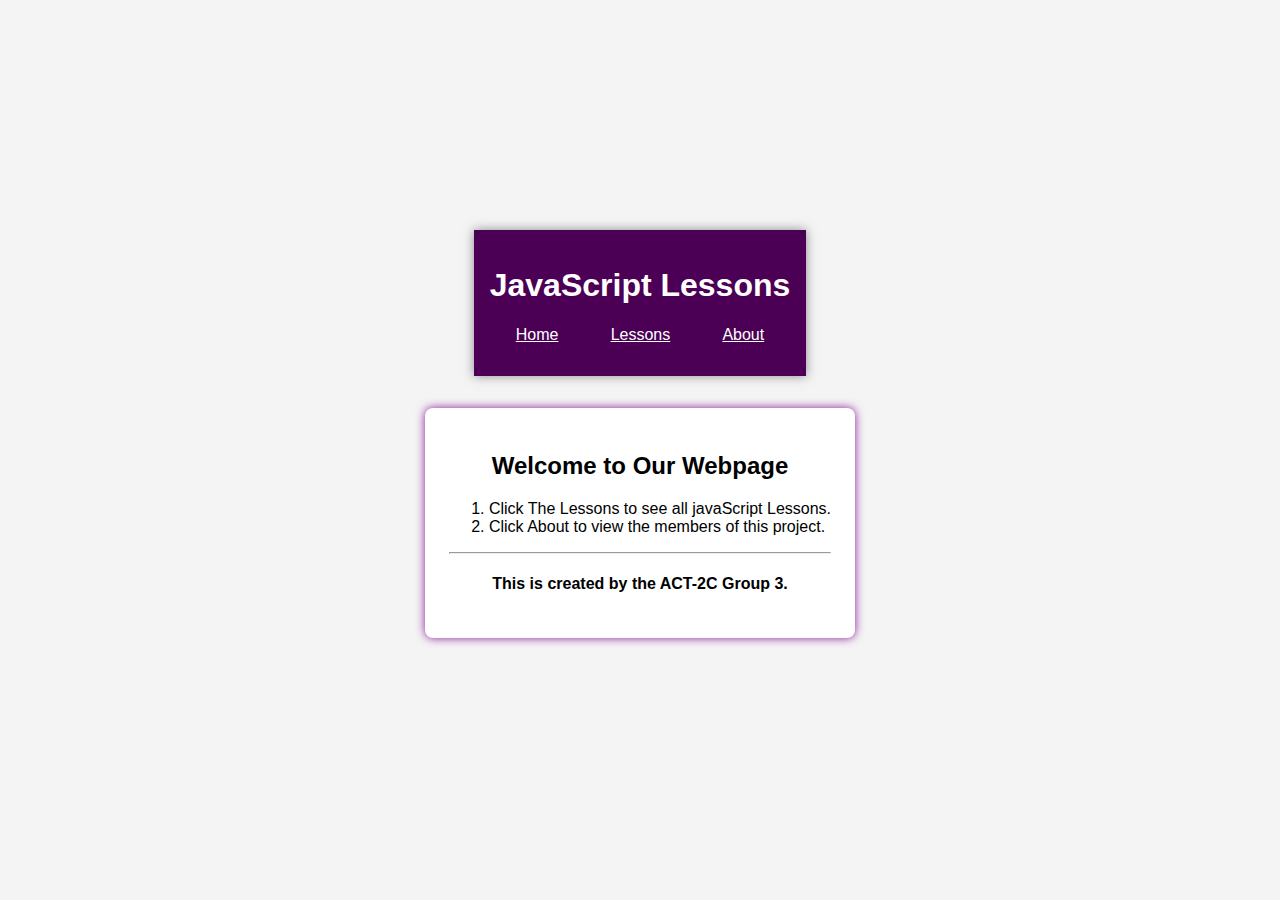
==== index.html @ 2d35e944 "Update and rename JAVASCRIPT.html to index.html" ====
<!DOCTYPE html>
<html lang="en">
<head>
  <meta charset="UTF-8">
  <meta name="viewport" content="width=device-width, initial-scale=1.0">
  <link rel="stylesheet" href="JAVASCRIPT-STYLE.css">
  <title>JavaScript Lessons</title>
</head>
<body>

  <header>
    <h1>JavaScript Lessons</h1>
    <nav>
      <a href="#" onclick="showPage('home')">Home</a>
      <a href="#" onclick="showPage('lessons')">Lessons</a>
      <a href="#" onclick="showPage('about')">About</a>
    </nav>
  </header>

  <main id="content">
    <!-- Content will be dynamically loaded here -->
  </main>

  <script>
    function showPage(page) {
      var content = document.getElementById('content');
      if (page === 'home') {
        content.innerHTML = `
          <h2 align="center">Welcome to Our Webpage</h2>
          <ol>
          <li>Click The Lessons to see all javaScript Lessons.</li>
          <li>Click About to view the members of this project.</li>
          </ol>
          <hr>
          <h4 align="center">This is created by the ACT-2C Group 3.</h4>
        `;

      } else if (page === 'lessons') {
        content.innerHTML = `
          <h2 align="center"><font color=gray>Click the Lesson you want to view:</font></h2>
          <hr>

          <div class="lesson" onclick="toggleLesson('lesson1')">
            <h2>Lesson 1: Introduction to JavaScript</h2>
          </div>
          <div id="lesson1" class="lesson-content">
            <p>Lesson 1 here....</p>
          </div>

          <div class="lesson" onclick="toggleLesson('lesson2')">
            <h2>Lesson 2: Variables and Data Types</h2>
          </div>
          <div id="lesson2" class="lesson-content">
            <p>Lesson 2 here....</p>
          </div>

          <div class="lesson" onclick="toggleLesson('lesson3')">
            <h2>Lesson 3: Operators</h2>
          </div>
          <div id="lesson3" class="lesson-content">
            <p>Lesson 3 here....</p>
          </div>
          
        `;
      } else if (page === 'about') {
        content.innerHTML = `
          <h2 align="center">Group Members:</h2>
          <font color=darkmagenta>
          <center>
          <p>Malate, Brix S.</p>
          <p>Dequina, Kristine Jelcy</p>
          <p>Abutal, John Elbert</p>
          <p>Abutal, Kim Albert</p>
          <p>Carvajal, Mary Jine</p>
          <p>Songco, Aldrin L.</p>
          <p>Tumalak, Agatha P.</p>
          <p>Macalintal, Pogi</p>
          <p>River, Ronel</p>
          <p>Toledo, Jay Ann</p>
          <p>Punzalan, Miguel</p>
          </font></center>
          <hr>
          <h3>If you have a question just chat me on my fb acount<br><br><center><i>fb link:<a class="fb-link" href="https://www.facebook.com/malate191"><u>Brix Malate</i></u></center></a></h3>
        `;
      }
    }

    function toggleLesson(lessonId) {
      var lessonContent = document.getElementById(lessonId);
      lessonContent.style.display = (lessonContent.style.display === 'none') ? 'block' : 'none';
    }
  </script>

  <!-- Show home page by default -->
  <script>
    showPage('home');
  </script>

</body>
</html>
---- JAVASCRIPT-STYLE.css ----
body {
    font-family: Arial, sans-serif;
    background-image: url('https://wallpaperbat.com/img/229501-javascript-ktech-gmbh.png');
    background-size: cover;
    background-position: center;
    background-repeat: no-repeat;
    background-color: #f4f4f4;
    margin: 0;
    padding: 0;
    display: flex;
    flex-direction: column;
    align-items: center;
    justify-content: center;
    height: 100vh;
  }

  header {
    background-color: #4b0055;
    color: #fff;
    padding: 1rem;
    text-align: center;
    box-shadow: 0 0 10px rgba(90, 90, 102, 0.685)
  }

  nav {
    display: flex;
    justify-content: space-around;
    margin-bottom: 1rem;
  }

  nav a {
      color: white;
  }

  main {
    max-width: 600px;
    margin: 2rem;
    background-color: #fff;
    padding: 1.5rem;
    border-radius: 8px;
    box-shadow: 0 0 10px rgb(137, 23, 155)
  }

  .lesson {
    cursor: pointer;
    border-bottom: 1px solid #ccc;
    padding: 0.5rem;
  }

  .lesson-content {
    display: none;
    margin-top: 1rem;
  }
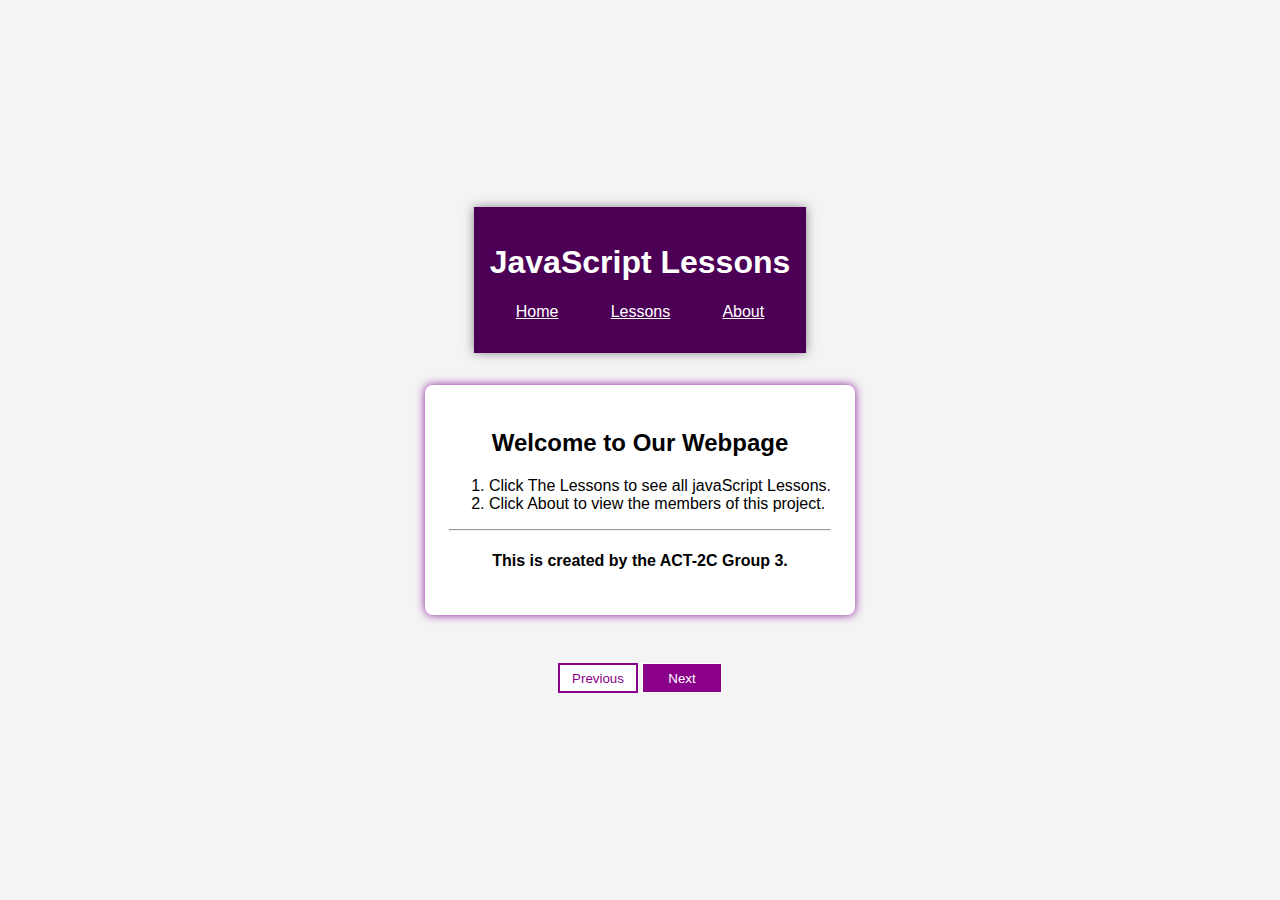
==== commit 2cc33f88: "Update index.html" ====
--- a/index.html
+++ b/index.html
@@ -18,15 +18,87 @@
   </header>
 
   <main id="content">
-    <!-- Content will be dynamically loaded here -->
+    
   </main>
 
+  <div class="lesson-navigation">
+    <button class="prevbut" onclick="showPreviousLesson()">Previous</button>
+    <button class="nextbut" onclick="showNextLesson()">Next</button>
+  </div>
+
   <script>
+   
+    var conten1 = "<p>- JAVASCRIPT IS A POPULAR PROGRAMMING LANGUAGE THAT HAS A WIDE RANGE OF APPLICATIONS.</p><p>- JAVASCRIPT IS A POPULAR PROGRAMMING LANGUAGE THAT HAS A WIDE RANGE OF APPLICATIONS.</p><br><p>BECAUSE OF ITS WIDE RANGE OF APPLICATIONS, YOU CAN RUN JAVASCRIPT IN SERVERAL WAYS:</p><ul><li>Using console tab of web browsers<li>Using Node.js<li>By creating web pages</ul>";
+    var content2 = "<p>- IT ACTS AS A CONTAINER THAT HOLDS DATA THAT CAN BE USED AND MANIPULATED THROUGHOUT A PROGRAM. VARIABLE ARE FUNDAMENTAL TO PROGRAMMING.</p><p>- IN PROGRAMMING A VARIABLE IS A CONTAINER TO HOLD DATA.</p>";
+    var content3 = "<p>- IN JAVASCRIPT WE USE EITHER “var” OR “let” KEYWORD TO DECLARE VARIABLES.</p><br><img src='https://scontent.fmnl25-1.fna.fbcdn.net/v/t39.30808-6/411223927_3455159778083128_4222770457440681881_n.jpg?_nc_cat=108&ccb=1-7&_nc_sid=3635dc&_nc_ohc=Nm7ibbC4d_UAX9mKLUo&_nc_ht=scontent.fmnl25-1.fna&oh=00_AfCCwU6xVlQxS_NLLz6eI8CvtAF10rTU8DAzagm8yj8q1g&oe=6585E955' style='width: 590px; height: 100px;'>";
+    var content4 = "<p>- IT IS POSSIBLE TO CHANGE THE VALUE STORED IN VARIABLE, FOR EXAMPLE:<br><img src='https://scontent.fmnl25-1.fna.fbcdn.net/v/t39.30808-6/412428179_3455161918082914_5977893099050588201_n.jpg?_nc_cat=103&ccb=1-7&_nc_sid=3635dc&_nc_ohc=9OswqHOdxYkAX89J_eA&_nc_ht=scontent.fmnl25-1.fna&oh=00_AfDgLbn4_cojdA2mAUPW9S5wA5UvWgu00XH41g67TubWPg&oe=658613DB' style='height: 200px; width: 590px;'>";
+    var content5 = "<p>- RULES FOR NAMING JAVASCRIPT VARIABLES:</p><p><ol><li>VARIABLE NAMES MUST START WITH EITHER A LETTER, AN UNDERSCORE _, OR THE DOLLAR SIGN $.<li>VARIABLE NAMES CANNOT START WITH NUMBERS<li>JAVASCRIPT IS CASE-SENSITIVE. SO “y” AND “Y” ARE DIFFERENT VARIABLES<li>KEYWORDS CANNOT BE USED AS VARIABLE NAMES</ol>";
+    var content6 = "<p>- JAVASCRIPT console.log() METHOD IS USED TO WRITE MESSAGES TO THESE CONSOLES.</p><br><img src='https://scontent.fmnl25-2.fna.fbcdn.net/v/t39.30808-6/412501092_3455168251415614_1053481064342992492_n.jpg?_nc_cat=111&ccb=1-7&_nc_sid=3635dc&_nc_ohc=HUPAUR6A-zsAX9FwAvB&_nc_ht=scontent.fmnl25-2.fna&oh=00_AfAMmiwIJgIVRRRBrMH01MtIBeWFnDGLJWN-P0Q627E3lw&oe=6585809C' style='heigth: 350px; width: 590px;'>";
+    var content7 = "<p>- THERE ARE EIGHT BASIC DATA TYPES IN JAVASCRIPT:</p><ol><li>STRING- REPRESENT TEXTUAL DATA.<li>NUMBER- AN INTEGER OR A FLOATING POINT NUMBER.<li>BIGINT- AN INTEGER WITH ARBITRARY PRECISION.<li>BOOLEAN- ANY TWO VALUES: TRUE OR FALSE.<li>UNDEFINED- A DATA TYPE WHOSE VARIABLE IS NOT INITIALIZED.<li>NULL- DENOTES A NULL VALUE<li>SYMBOL- DATA TYPE WHOSE INSTANCES ARE UNIQUE AND IMMUTABLE.<li>OBJECT- KEY-VALUE PAIRS OF COLLECTION OF DATA.</ol>";
+    var content8 = "<p>- STRING IS USED TO STORE TEXT. IN JAVASCRIPT, STRING ARE SURROUNDED BY QUOTES.</p><ul><li>SINGLE QUOTES<li>DOUBLE QUOTES<li>BACKTICKS</ul><img src='https://scontent.fmnl25-4.fna.fbcdn.net/v/t39.30808-6/412632814_3455174688081637_994677387730936720_n.jpg?_nc_cat=109&ccb=1-7&_nc_sid=3635dc&_nc_ohc=2D_GAbLYA18AX-5m0IL&_nc_ht=scontent.fmnl25-4.fna&oh=00_AfBHRPxkzLQoirKlsX48NXvWMbpyGFX37aMUvZN-Ve9dyQ&oe=6586BB2F' style='heigth: 230px; width: 590px;'>";
+    var content9 = "<p>- NUMBER REPRESENT INTEGER AND FLOATING NUMBERS.</p><img src='https://scontent.fmnl25-3.fna.fbcdn.net/v/t39.30808-6/412464555_3455177644748008_2049546171120297290_n.jpg?_nc_cat=101&ccb=1-7&_nc_sid=3635dc&_nc_ohc=v-mPgCxVFx0AX-GFpKY&_nc_ht=scontent.fmnl25-3.fna&oh=00_AfCWfiXVH2V0FQf_GaA-d-khgO625mNPSE5poCaU1eqN4Q&oe=658633E8' style='heigth: 220px; width: 590px;'>";
+    var content10 = "<p>- A NUMBER TYPE CAN ONLY REPRESENT NUMBERS LESS THAN(2⁵³-1)AND MORE THAN (2⁵³-1).</p><br><img src='https://scontent.fmnl25-1.fna.fbcdn.net/v/t39.30808-6/412424523_3455401154725657_82544548059783705_n.jpg?_nc_cat=108&ccb=1-7&_nc_sid=3635dc&_nc_ohc=ufIN88FlARUAX9743U5&_nc_ht=scontent.fmnl25-1.fna&oh=00_AfB849h84_BCb3dwr8ek16rAzZVnc9l61yqbkmrYn5zN-w&oe=6586E364' style='heigth: 400px; width: 590px;'>";
+    var content11 = "<p>- HIS DATA TYPE REPRESENTS LOGICAL ENTITIES.</p><p>- REPRESENT ONE OR TWO VALUES: true or false.</p><img src='https://scontent.fmnl25-5.fna.fbcdn.net/v/t39.30808-6/412417705_3455402701392169_7963991491119994122_n.jpg?_nc_cat=110&ccb=1-7&_nc_sid=3635dc&_nc_ohc=fud1foK4IQQAX9hs4AI&_nc_ht=scontent.fmnl25-5.fna&oh=00_AfDwFYYP-N3E0HuOl7GE89XbGFH6JdoSU4FG9rbrH4czZg&oe=6585AA49' style='heigth: 190px; width: 590px;'>";
+    var content12 = "<p>- AN OPERATOR IS A SYSBOL USED TO PERFORM OPERATIONS AND OPERANDS VALUES AND VARIABLES.</p><p>- TYPES OF OPERATORS:</p><ul><li>ASSIGNMENT OPERATOR<li>ARITHMETIC OPERATOR<li>COMPARISON OPERATOR<li>LOGICAL OPERATOR<li>BITWISE OPERATOR<li>STRING OPERATOR<li>OTHER OPERATORS</ul>";
+    var content13 = "<p>- ARE USE TO ASSIGN VALUES AND VARIABLES.</p><img src='https://scontent.fmnl25-3.fna.fbcdn.net/v/t39.30808-6/412574892_3455409481391491_1545650202422849837_n.jpg?_nc_cat=106&ccb=1-7&_nc_sid=3635dc&_nc_ohc=HJsxPKfEaNQAX_KSJP9&_nc_ht=scontent.fmnl25-3.fna&oh=00_AfDk71YTN3u-nypvvmw_PvrWe20xlH0OP0X2W4JjKc8n_A&oe=65870670' style='heigth: 160px; width: 590px;'><p>- HERE, THE = OPERATOR IS USED TO ASSIGN VALUE 5 TO VARIABLE X.</p>";
+    var content14 = "<p>- ARE USED TO PERFORM ARITHMETIC CALCULATIONS.</p><img src='https://scontent.fmnl25-3.fna.fbcdn.net/v/t39.30808-6/412445644_3455413644724408_3316409754897295973_n.jpg?_nc_cat=106&ccb=1-7&_nc_sid=3635dc&_nc_ohc=6gq9MrPRS-UAX96xzfN&_nc_ht=scontent.fmnl25-3.fna&oh=00_AfBZgSy1CVBCTdM88lgp_ou2jIUaFeKKTK3LNXOo4YVFIg&oe=6586E6A1' style='heigth: 200px; width: 590px;'><ul><li>ADDITION = +<li>SUBTRACTION = -<li>MULTIPLICATION = *<li>DIVISION = /<li>REMAINDER = %</ul>";
+    var content15 = "<p>- COMPARE TWO VALUES AND RETURN A BOOLEAN VALUE EITHER true or false.</p><img src='https://scontent.fmnl25-2.fna.fbcdn.net/v/t39.30808-6/412390202_3455417448057361_2613507013943716542_n.jpg?_nc_cat=111&ccb=1-7&_nc_sid=3635dc&_nc_ohc=ZetJK36dBCYAX9xQmlZ&_nc_ht=scontent.fmnl25-2.fna&oh=00_AfD1icciMcZBKqYzPqarLL7mfhj4y0BF2gO1DgJ7zdrjZQ&oe=6586C5D6' style='heigth: 220px; width: 590px;'>";
+    var content16 = "<p>- PERFORM LOGICAL OPERATION AND RETURN A BOOLEAN VALUE, EITHER true or false.</p><img src='https://scontent.fmnl25-5.fna.fbcdn.net/v/t39.30808-6/412405199_3455418964723876_4897019815954253418_n.jpg?_nc_cat=104&ccb=1-7&_nc_sid=3635dc&_nc_ohc=9oJlxuN93JwAX_HTNvX&_nc_ht=scontent.fmnl25-5.fna&oh=00_AfC1QTV0PMBxefZgdoUjhIhwdbaxd5Y5XVD0kcR_xmGPjA&oe=65873FAF' style='heigth: 230px; width: 590px;'><p>- IS THE LOGICAL OPERATOR AND. SINCE BOTH × < 6 AND y < 5 are true, THE RESULT IS TRUE.</p>";
+    var content17 = "<p>- YOU CAN ALSO USE THE + OPERATOR TO CONCATENATE (JOIN) TWO OR MORE STRINGS.</p><img src='https://scontent.fmnl25-5.fna.fbcdn.net/v/t39.30808-6/412368403_3455420621390377_6435954737327972337_n.jpg?_nc_cat=104&ccb=1-7&_nc_sid=3635dc&_nc_ohc=difjmJ3BEXIAX8SrfGW&_nc_ht=scontent.fmnl25-5.fna&oh=00_AfB4i-Q1tBuhHlBwsdCqWFhiizA7a00UjG8ib0H4qgEX-Q&oe=65871E34' style='heigth: 300px; width: 590px;'>";
+    var content18 = "<p>-	ARE HINTS THAT A PROGRAMMER CAN ADD TO MAKE THEIR CODE EASIER TO READ AND UNDERSTAND.</p><p>- THERE ARE TWO WAYS TO ADD COMMENTS TO CODE:</p><ul><li>SINGLE LINE COMMENTS - //<li>MULTI LINE COMMENTS - /* */</ul>";
+    var content19 = "<p>- ARE USE TO MAKE DECISIONS IN YOUR CODE BASED ON SPECIFIC CONDITIONS.THESE STATEMENTS ALLOWS YOU TO CONTROL THE FLOW OF YOUR PROGRAM, EXECUTING DIFFERENT BLOCKS OF CODE DEPENDING ON WHETHER A CONDITION IS TRUE OR FALSE.</p>";
+    var content20 = "<p>- THE IF STATEMENT EVALUATES THE CONDITION INSIDE THE PARENTHESIS ().</p><img src='https://scontent.fmnl25-3.fna.fbcdn.net/v/t39.30808-6/412624127_3455424424723330_766736077354717376_n.jpg?_nc_cat=106&ccb=1-7&_nc_sid=3635dc&_nc_ohc=sjyJlArZvPsAX_KZLdT&_nc_ht=scontent.fmnl25-3.fna&oh=00_AfBaGpU0bloN8Q67dl3mHnF1oBY5ePSbkzxoOupTsunAmA&oe=6585E9B1' style='heigth: 370px; width: 590px;'>";
+    var content21 = "<p>- AN IF STATEMENT CAN HAVE AN OPTIONAL ELSE CLAUSE.</p><img src='https://scontent.fmnl25-3.fna.fbcdn.net/v/t39.30808-6/412374858_3455425718056534_2302944512357355951_n.jpg?_nc_cat=106&ccb=1-7&_nc_sid=3635dc&_nc_ohc=IU9N4wrQXfwAX82AM5b&_nc_ht=scontent.fmnl25-3.fna&oh=00_AfAUo3UpiT7fRHMGaZlBfZITxBIpl4JmRvK2dEiIcflbpw&oe=65869888' style='heigth: 420px; width: 590px;'>";
+    var content22 = "FD";
+    var content23 = "DS";
+    var content24 = "FSF";
+    var content25 = "FS";
+    var content26 = "FS";
+    var content27 = "SE";
+    var content28 = "DS";
+    var content29 = "DS";
+    var content30 = "FS";
+
+    var currentLessonIndex = 0;
+
+    var lessons = [
+      { title: "Lesson 1: Introduction to JavaScript", content: (conten1) },
+      { title: "Lesson 2: JavaScript Variables", content: (content2) },
+      { title: "Lesson 3: Declaring Variables", content: (content3) },
+      { title: "Lesson 4: Changing Values", content: (content4) },
+      { title: "Lesson 5: Rules for Naming Variables", content: (content5) },
+      { title: "Lesson 6: JavaScript Console.log()", content: (content6) },
+      { title: "Lesson 7: JavaScript Data Types", content: (content7) },
+      { title: "Lesson 8: JavaScript String", content: (content8) },
+      { title: "Lesson 9: JavaScript Number", content: (content9) },
+      { title: "Lesson 10: JavaScript BigInt", content: (content10) },
+      { title: "Lesson 11: JavaScript Boolean", content: (content11) },
+      { title: "Lesson 12: JavaScript Operators", content: (content12) },
+      { title: "Lesson 13: Assignment Operators", content: (content13) },
+      { title: "Lesson 14: Arithmetic Operators", content: (content14) },
+      { title: "Lesson 15: Comparison Operators", content: (content15) },
+      { title: "Lesson 16: Logical Operators", content: (content16) },
+      { title: "Lesson 17: String Operators", content: (content17) },
+      { title: "Lesson 18: JavaScript Comments", content: (content18) },
+      { title: "Lesson 19: Conditional Statements", content: (content19) },
+      { title: "Lesson 20: If Statement", content: (content20) },
+      { title: "Lesson 21: If Else Statement", content: (content21) },
+      { title: "Lesson 22: If Else If Statement", content: (content22) },
+      { title: "Lesson 23: Nested If Else Statement", content: (content23) },
+      { title: "Lesson 24: Switch Statement", content: (content24) },
+      { title: "Lesson 25: JavaScript For Loop", content: (content25) },
+      { title: "Lesson 26: JavaScript While Loop", content: (content26) },
+      { title: "Lesson 27: JavaScript Infinite While Loop", content: (content27) },
+      { title: "Lesson 28: JavaScript Break Statement", content: (content28) },
+      { title: "Lesson 29: JavaScript Function", content: (content29) },
+      { title: "Lesson 30: Declaring A Function", content: (content30) },
+    ];
+
     function showPage(page) {
       var content = document.getElementById('content');
       if (page === 'home') {
         content.innerHTML = `
-          <h2 align="center">Welcome to Our Webpage</h2>
+        <h2 align="center">Welcome to Our Webpage</h2>
           <ol>
           <li>Click The Lessons to see all javaScript Lessons.</li>
           <li>Click About to view the members of this project.</li>
@@ -34,64 +106,65 @@
           <hr>
           <h4 align="center">This is created by the ACT-2C Group 3.</h4>
         `;
-
       } else if (page === 'lessons') {
-        content.innerHTML = `
-          <h2 align="center"><font color=gray>Click the Lesson you want to view:</font></h2>
-          <hr>
-
-          <div class="lesson" onclick="toggleLesson('lesson1')">
-            <h2>Lesson 1: Introduction to JavaScript</h2>
-          </div>
-          <div id="lesson1" class="lesson-content">
-            <p>Lesson 1 here....</p>
-          </div>
-
-          <div class="lesson" onclick="toggleLesson('lesson2')">
-            <h2>Lesson 2: Variables and Data Types</h2>
-          </div>
-          <div id="lesson2" class="lesson-content">
-            <p>Lesson 2 here....</p>
-          </div>
-
-          <div class="lesson" onclick="toggleLesson('lesson3')">
-            <h2>Lesson 3: Operators</h2>
-          </div>
-          <div id="lesson3" class="lesson-content">
-            <p>Lesson 3 here....</p>
-          </div>
-          
-        `;
+        showLesson(currentLessonIndex);
       } else if (page === 'about') {
         content.innerHTML = `
-          <h2 align="center">Group Members:</h2>
-          <font color=darkmagenta>
-          <center>
+        <center>
+          <h2>Group Members:</h2><hr>
           <p>Malate, Brix S.</p>
-          <p>Dequina, Kristine Jelcy</p>
+          <Dequina, Khristine Jelcy</p>
           <p>Abutal, John Elbert</p>
           <p>Abutal, Kim Albert</p>
           <p>Carvajal, Mary Jine</p>
           <p>Songco, Aldrin L.</p>
-          <p>Tumalak, Agatha P.</p>
-          <p>Macalintal, Pogi</p>
-          <p>River, Ronel</p>
+          <p>Tumulak, Agatha P.</p>
+          <p>Macalintal, Apollo</p>
+          <p>Rivera, Ronel</p>
           <p>Toledo, Jay Ann</p>
+          <p>Delos Reyes, Lyca</p>
+          <p>Laguatan, Manuel</p>
           <p>Punzalan, Miguel</p>
-          </font></center>
-          <hr>
-          <h3>If you have a question just chat me on my fb acount<br><br><center><i>fb link:<a class="fb-link" href="https://www.facebook.com/malate191"><u>Brix Malate</i></u></center></a></h3>
+          </center>
         `;
       }
+    }
+
+    function showLesson(index) {
+      var lessonContent = document.getElementById('content');
+      lessonContent.innerHTML = `
+      <h2 align="center"><font color=gray>Click the Lesson you want to view:</font></h2>
+          <hr>
+
+          <div class="lesson" onclick="toggleLesson('lesson${index + 1}')">
+          <h2>${lessons[index].title}</h2>
+        </div>
+        <div id="lesson${index + 1}" class="lesson-content">
+          <p>${lessons[index].content}</p>
+        </div>
+      `;
     }
 
     function toggleLesson(lessonId) {
       var lessonContent = document.getElementById(lessonId);
       lessonContent.style.display = (lessonContent.style.display === 'none') ? 'block' : 'none';
     }
+
+    function showNextLesson() {
+      if (currentLessonIndex < lessons.length - 1) {
+        currentLessonIndex++;
+        showLesson(currentLessonIndex);
+      }
+    }
+
+    function showPreviousLesson() {
+      if (currentLessonIndex > 0) {
+        currentLessonIndex--;
+        showLesson(currentLessonIndex);
+      }
+    }
   </script>
 
-  <!-- Show home page by default -->
   <script>
     showPage('home');
   </script>
--- a/JAVASCRIPT-STYLE.css
+++ b/JAVASCRIPT-STYLE.css
@@ -50,4 +50,44 @@
   .lesson-content {
     display: none;
     margin-top: 1rem;
-  }+  }
+
+  .lesson-navigation {
+    display: flex;
+    justify-content: space-between;
+    margin-top: 1rem;
+  }
+
+  .prevbut {
+    height: 30px;
+    width: 80px;
+    background-color: white;
+    border-color: darkmagenta;
+    border-style: solid;
+    border-width: 2px;
+    color: darkmagenta;
+    margin-right: 2px;
+  }
+
+  .prevbut:active {
+    background-color: darkmagenta;
+    border-color: darkmagenta;
+    color: white
+  }
+
+  .nextbut:active {
+    background-color: white;
+    border-color: white;
+    color:magenta;
+  }
+
+  .nextbut {
+    height: 30px;
+    width: 80px;
+    background-color: darkmagenta;
+    border-color: white;
+    border-style: solid;
+    border-width: 1.5px;
+    color: white;
+    margin-left: 2px;
+  }
